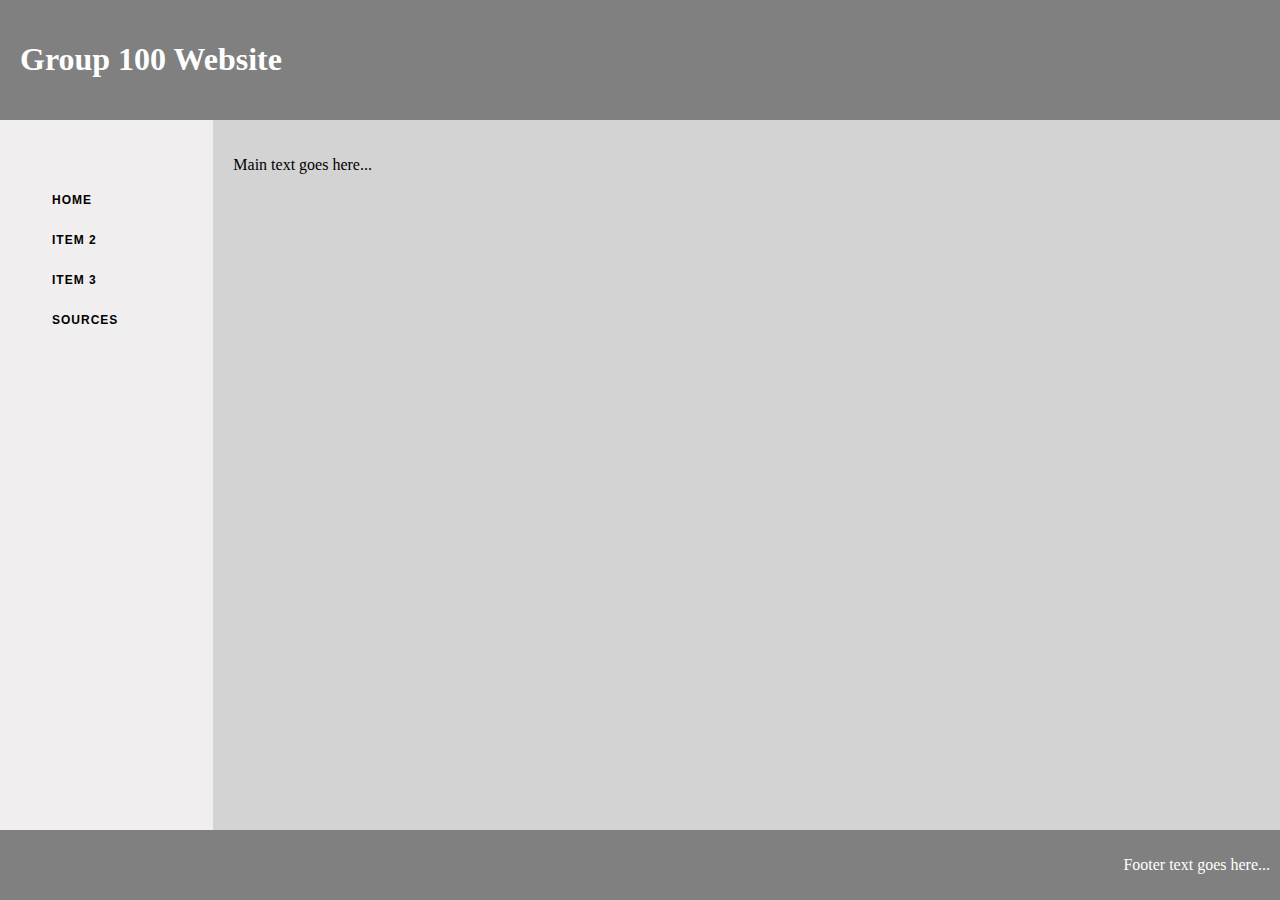
==== index.html @ 16508a9d "refined nav and added sources page" ====
<!DOCTYPE html>
<html lang="en">

  <head>
    <meta charset="UTF-8">
    <meta name="viewport" content="width=device-width, initial-scale=1.0">
    <meta http-equiv="X-UA-Compatible" content="ie=edge">
    <title>Group 100 Website</title>
    <link rel="stylesheet" href="./css/stylesheet.css">
  </head>

  <body>

    <div class="container">

      <div class="header">

        <h1>Group 100 Website</h1> 

      </div> <!-- close header div -->

      <div class="nav">

        <ul>
          <li><a href="index.html">Home</a></li>
          <li><a>Item 2</a></li>
          <li><a>Item 3</a></li>
          <li><a href="./html_pages/sources.html">Sources</a></li>
        </ul>

      </div> <!-- close nav div -->

      <div class="main">

        <p>Main text goes here...</p>

      </div> <!-- close main div -->

      <div class="footer">

        <p id="text">Footer text goes here...</p>

      </div> <!-- close footer div -->

    </div> <!-- close container div -->

  </body>

</html>
---- css/stylesheet.css ----
html {
    height: 100%;
}

body {
    height: 100%;
    display: block;
    margin: 0%;
}

/* grid setup */
.container {
    height: 100%;
    display: grid;
    grid-template-columns: 1fr 5fr;
    grid-template-rows: 1fr 6fr 0.5fr;
    grid-template-areas:
        "header header"
        "nav main"
        "footer footer";
}

/* elements in grid */
.header {
    grid-area: header;
    padding: 20px;
    background-color: grey;
    color: white;
}

.main {
    grid-area: main;
    padding: 20px;
    height: auto;
    background-color: #d3d3d3;
    display: block;
}

.nav {
    grid-area: nav;
    padding-top: 20px;
    background-color: #f0eeee;

    /* nav styling */

    ol, ul {
        list-style: none;
    }
    li {
        display: block;
        padding: 20px 0 20px;
    }
    a:hover, a:focus, a:active {
        color: #999;
        text-decoration: none;
    }
    a {
        font-family: Arial, 'Helvetica Neue', Helvetica, sans-serif;
        text-decoration: none;
        transition: color 0.1s, background-color 0.1s;
    }
    a {
        position: absolute;
        display: block;
        padding: 16px 0;
        margin: 0 12px;
        letter-spacing: 1px;
        font-size: 12px;
        line-height: 16px;
        font-weight: 900;
        text-transform: uppercase;
        transition: color 0.1s,background-color 0.1s,padding 0.2s ease-in;
        color: #000;
    }
    a::before {
        content: '';
        display: block;
        position: absolute;
        bottom: 3px;
        left: 0;
        height: 3px;
        width: 100%;
        background-color: #000;
        transform-origin: right top;
        transform: scale(0, 1);
        transition: color 0.1s,transform 0.4s ease-out;
    }
    a:active::before {
        background-color: #000;
    }
    a:hover::before, a:focus::before {
        transform-origin: left top;
        transform: scale(1, 1);
    }
    
}

.footer {
    grid-area: footer;
    position: flex;
    left: 0;
    bottom: 0;
    width: 100%;
    background-color: grey;
    color: white;
    text-align: right;
}

/* for inside padding in an element */
#text {
    padding: 10px;
}
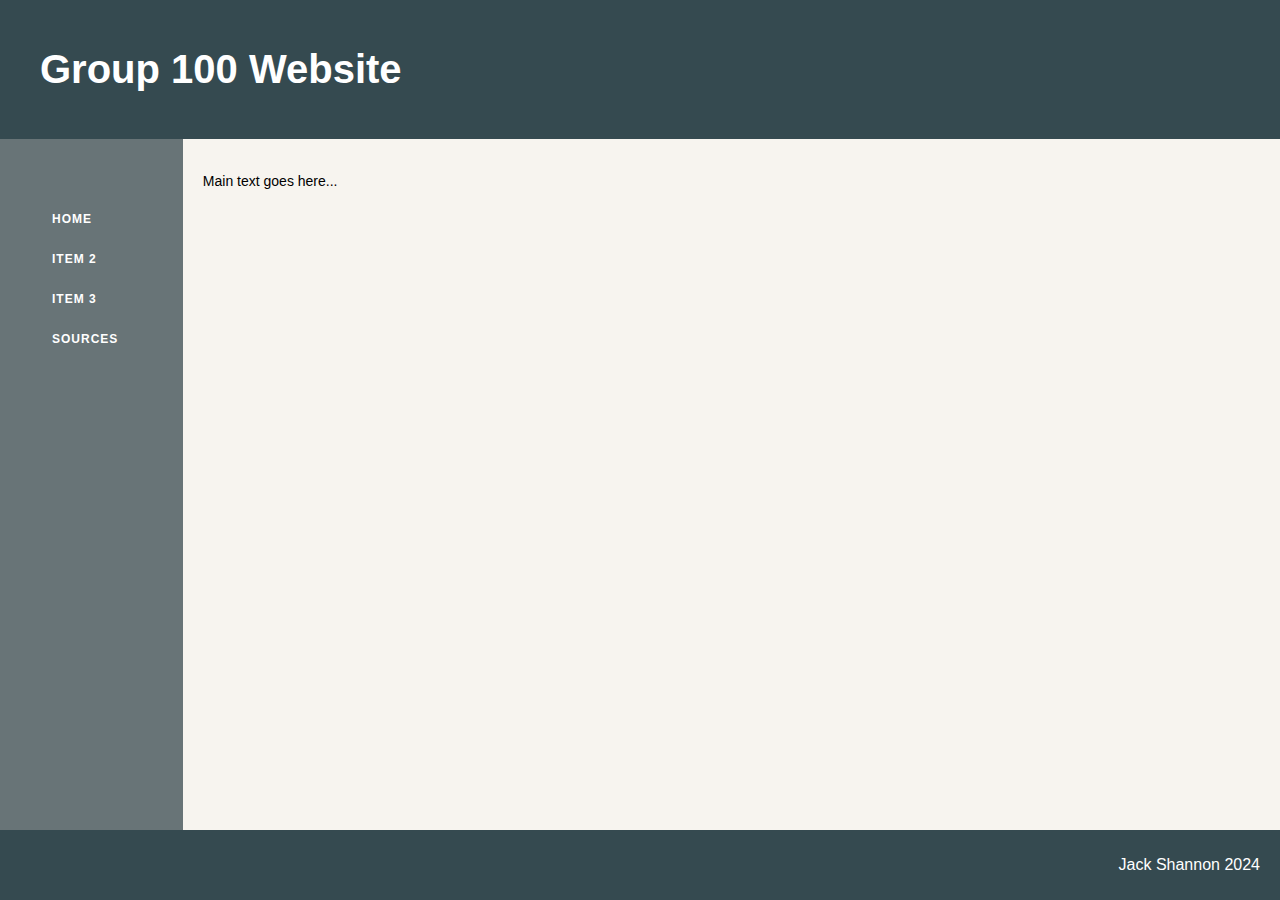
==== commit ca2b1e98: "updated colours" ====
--- a/index.html
+++ b/index.html
@@ -38,7 +38,7 @@
 
       <div class="footer">
 
-        <p id="text">Footer text goes here...</p>
+        <p id="text">Jack Shannon 2024</p>
 
       </div> <!-- close footer div -->
 
--- a/css/stylesheet.css
+++ b/css/stylesheet.css
@@ -6,13 +6,14 @@
     height: 100%;
     display: block;
     margin: 0%;
+    font-family: Arial, 'Helvetica Neue', Helvetica, sans-serif;
 }
 
 /* grid setup */
 .container {
     height: 100%;
     display: grid;
-    grid-template-columns: 1fr 5fr;
+    grid-template-columns: 1fr 6fr;
     grid-template-rows: 1fr 6fr 0.5fr;
     grid-template-areas:
         "header header"
@@ -24,22 +25,24 @@
 .header {
     grid-area: header;
     padding: 20px;
-    background-color: grey;
+    background-color: #354a50;
     color: white;
+    font-size: 20px;
+    padding-left: 40px;
 }
 
 .main {
     grid-area: main;
     padding: 20px;
-    height: auto;
-    background-color: #d3d3d3;
+    background-color: #F7F4EF;
     display: block;
+    font-size: 14px;
 }
 
 .nav {
     grid-area: nav;
     padding-top: 20px;
-    background-color: #f0eeee;
+    background-color: #687477;
 
     /* nav styling */
 
@@ -51,7 +54,7 @@
         padding: 20px 0 20px;
     }
     a:hover, a:focus, a:active {
-        color: #999;
+        color: #7ab1c0;
         text-decoration: none;
     }
     a {
@@ -70,7 +73,7 @@
         font-weight: 900;
         text-transform: uppercase;
         transition: color 0.1s,background-color 0.1s,padding 0.2s ease-in;
-        color: #000;
+        color: #FFF;
     }
     a::before {
         content: '';
@@ -80,13 +83,13 @@
         left: 0;
         height: 3px;
         width: 100%;
-        background-color: #000;
+        background-color: #354a50;
         transform-origin: right top;
         transform: scale(0, 1);
         transition: color 0.1s,transform 0.4s ease-out;
     }
     a:active::before {
-        background-color: #000;
+        background-color: #354a50;
     }
     a:hover::before, a:focus::before {
         transform-origin: left top;
@@ -101,7 +104,7 @@
     left: 0;
     bottom: 0;
     width: 100%;
-    background-color: grey;
+    background-color: #354a50;
     color: white;
     text-align: right;
 }
@@ -109,4 +112,6 @@
 /* for inside padding in an element */
 #text {
     padding: 10px;
+    padding-right: 20px;
 }
+
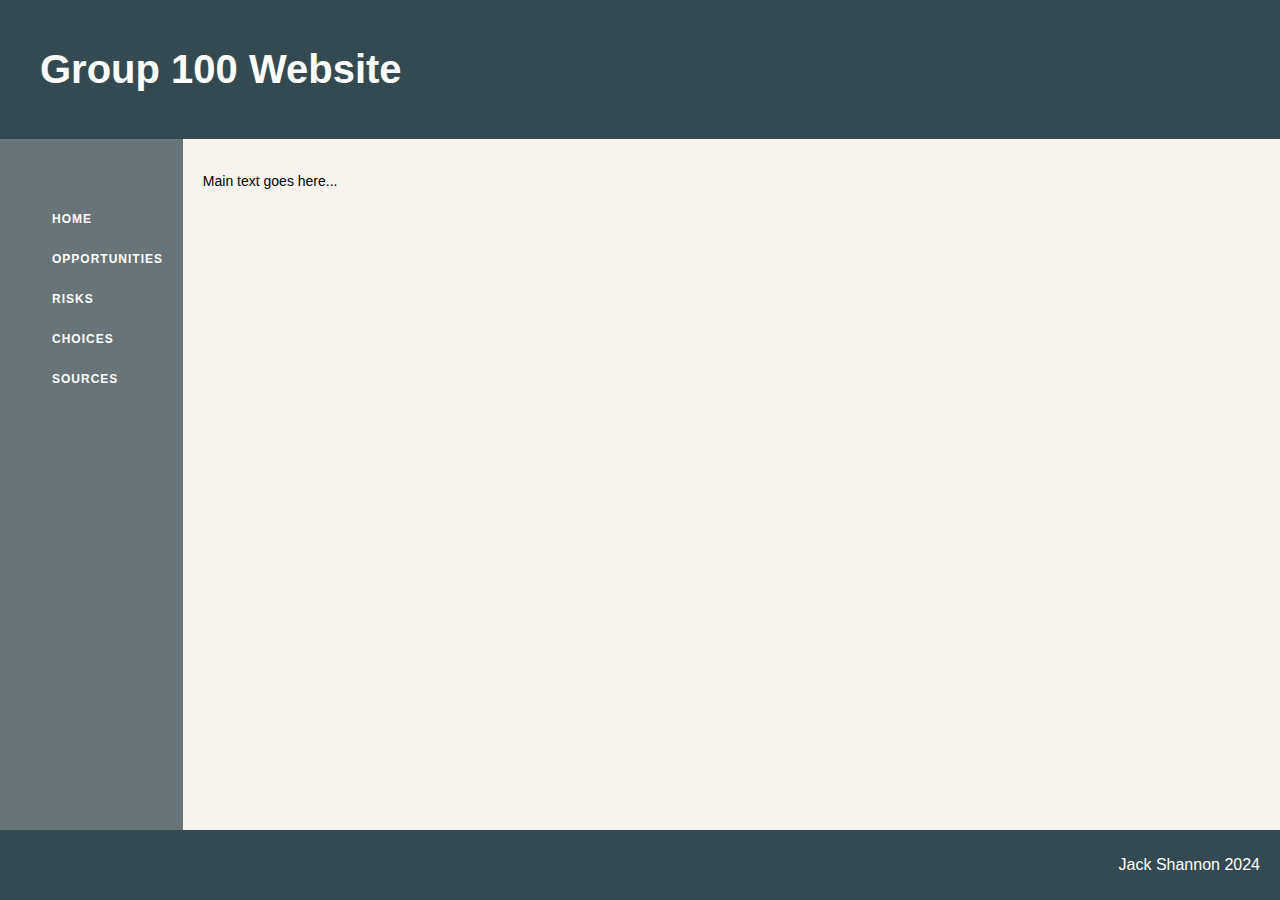
==== commit bcbd945e: "other pages fixed" ====
--- a/index.html
+++ b/index.html
@@ -23,9 +23,10 @@
 
         <ul>
           <li><a href="index.html">Home</a></li>
-          <li><a>Item 2</a></li>
-          <li><a>Item 3</a></li>
-          <li><a href="./html_pages/sources.html">Sources</a></li>
+          <li><a href="html_pages/opportunities.html">Opportunities</a></li>
+          <li><a href="html_pages/risks.html">Risks</a></li>
+          <li><a href="html_pages/choices.html">Choices</a></li>
+          <li><a href="html_pages/sources.html">Sources</a></li>
         </ul>
 
       </div> <!-- close nav div -->
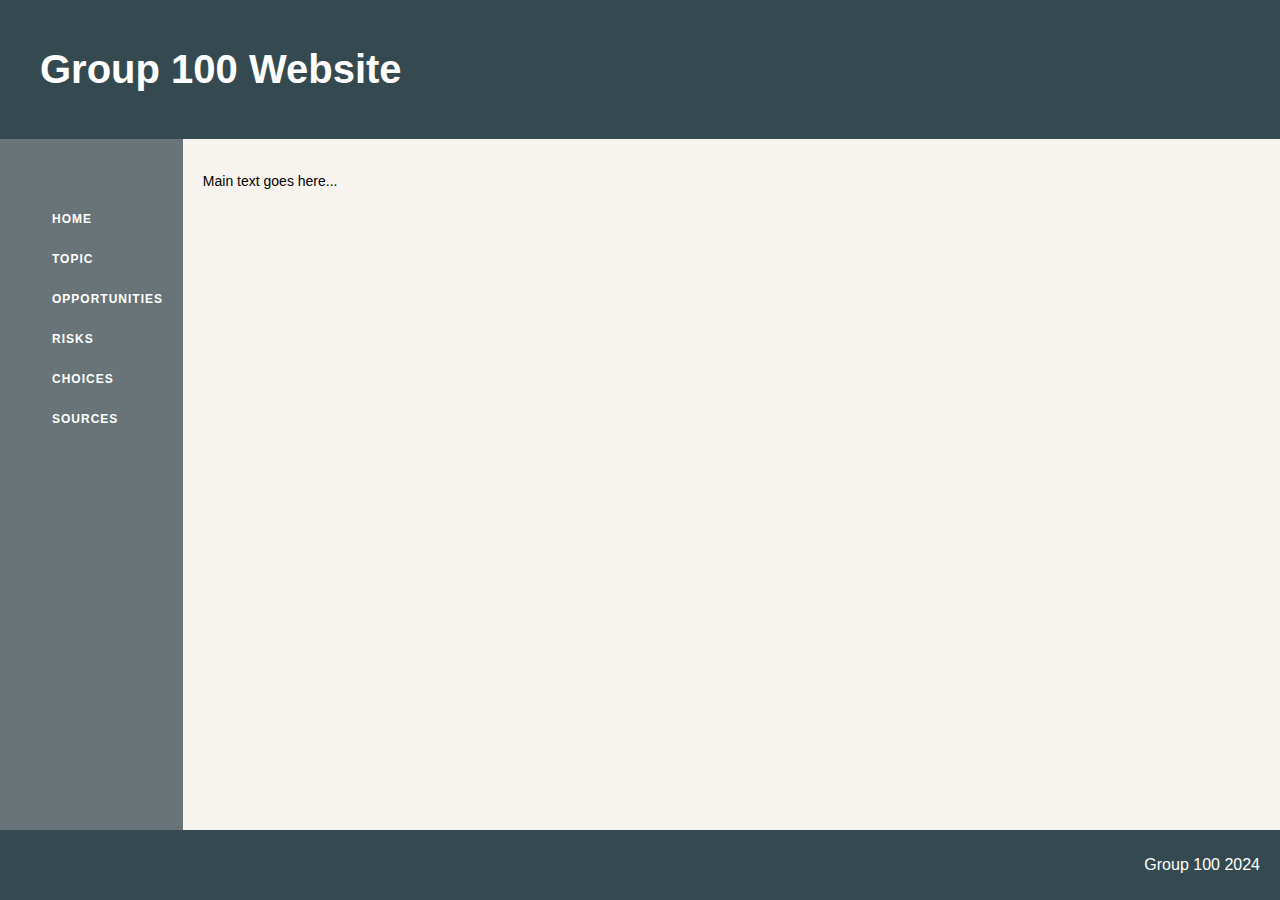
==== commit b644c9bd: "added page for topic" ====
--- a/index.html
+++ b/index.html
@@ -23,6 +23,7 @@
 
         <ul>
           <li><a href="index.html">Home</a></li>
+          <li><a href="html_pages/topic.html">Topic</a></li>
           <li><a href="html_pages/opportunities.html">Opportunities</a></li>
           <li><a href="html_pages/risks.html">Risks</a></li>
           <li><a href="html_pages/choices.html">Choices</a></li>
@@ -39,7 +40,7 @@
 
       <div class="footer">
 
-        <p id="text">Jack Shannon 2024</p>
+        <p id="text">Group 100 2024</p>
 
       </div> <!-- close footer div -->
 
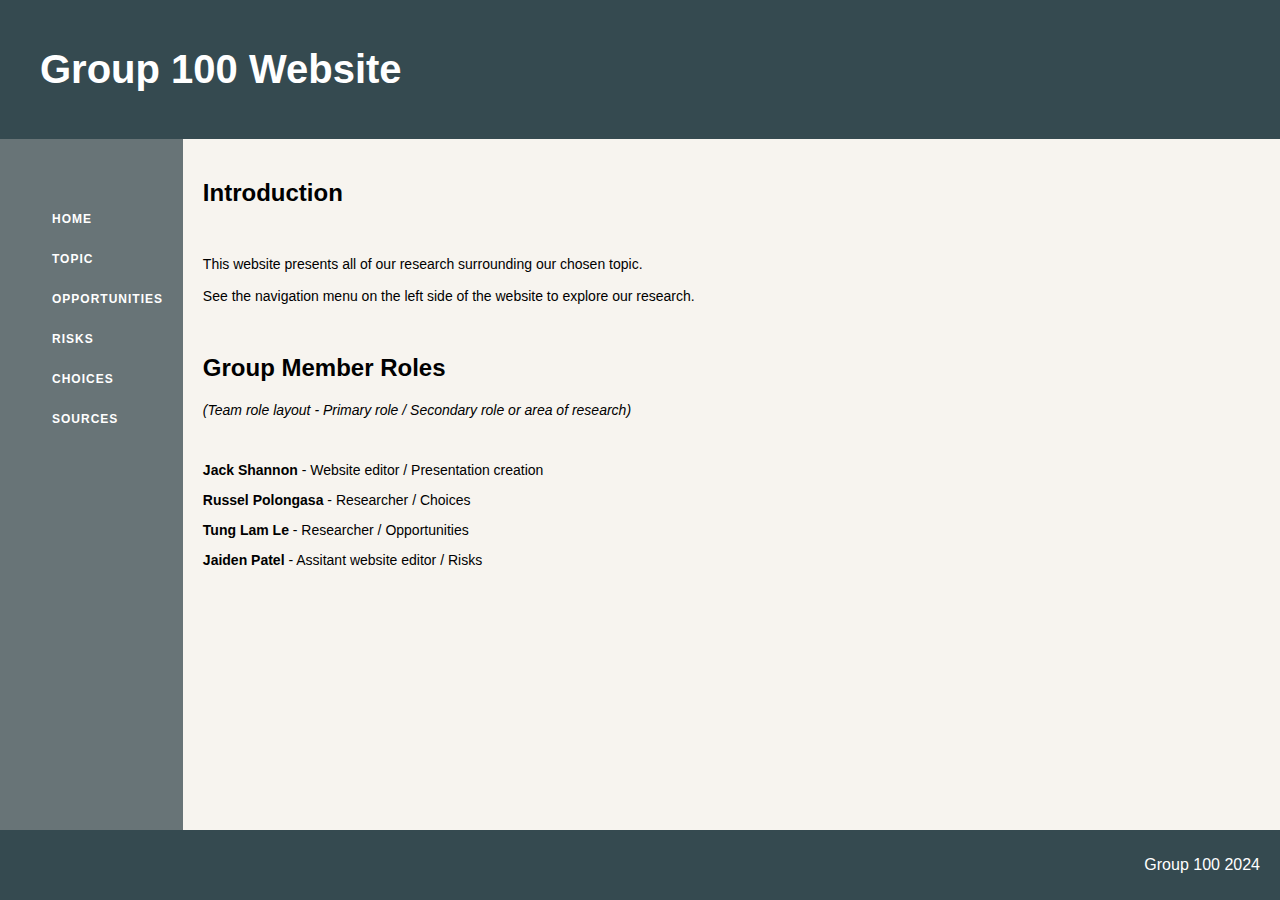
==== commit df8c5487: "home page edited" ====
--- a/index.html
+++ b/index.html
@@ -33,8 +33,24 @@
       </div> <!-- close nav div -->
 
       <div class="main">
+        
+        <h2>Introduction</h2>
+        <br>
 
-        <p>Main text goes here...</p>
+        <p>
+          This website presents all of our research surrounding our chosen topic.<br><br>
+          See the navigation menu on the left side of the website to explore our research.
+        </p>
+        <br>
+
+        <h2>Group Member Roles</h2>
+        <p><i>(Team role layout - Primary role / Secondary role or area of research)</i></p>
+        <br>
+
+        <p><b>Jack Shannon</b> - Website editor / Presentation creation</p>
+        <p><b>Russel Polongasa</b> - Researcher / Choices</p>
+        <p><b>Tung Lam Le</b> - Researcher / Opportunities</p>
+        <p><b>Jaiden Patel</b> - Assitant website editor / Risks</p>
 
       </div> <!-- close main div -->
 
--- a/css/stylesheet.css
+++ b/css/stylesheet.css
@@ -7,6 +7,10 @@
     display: block;
     margin: 0%;
     font-family: Arial, 'Helvetica Neue', Helvetica, sans-serif;
+}
+
+h2 {
+    font-size: 24px;
 }
 
 /* grid setup */
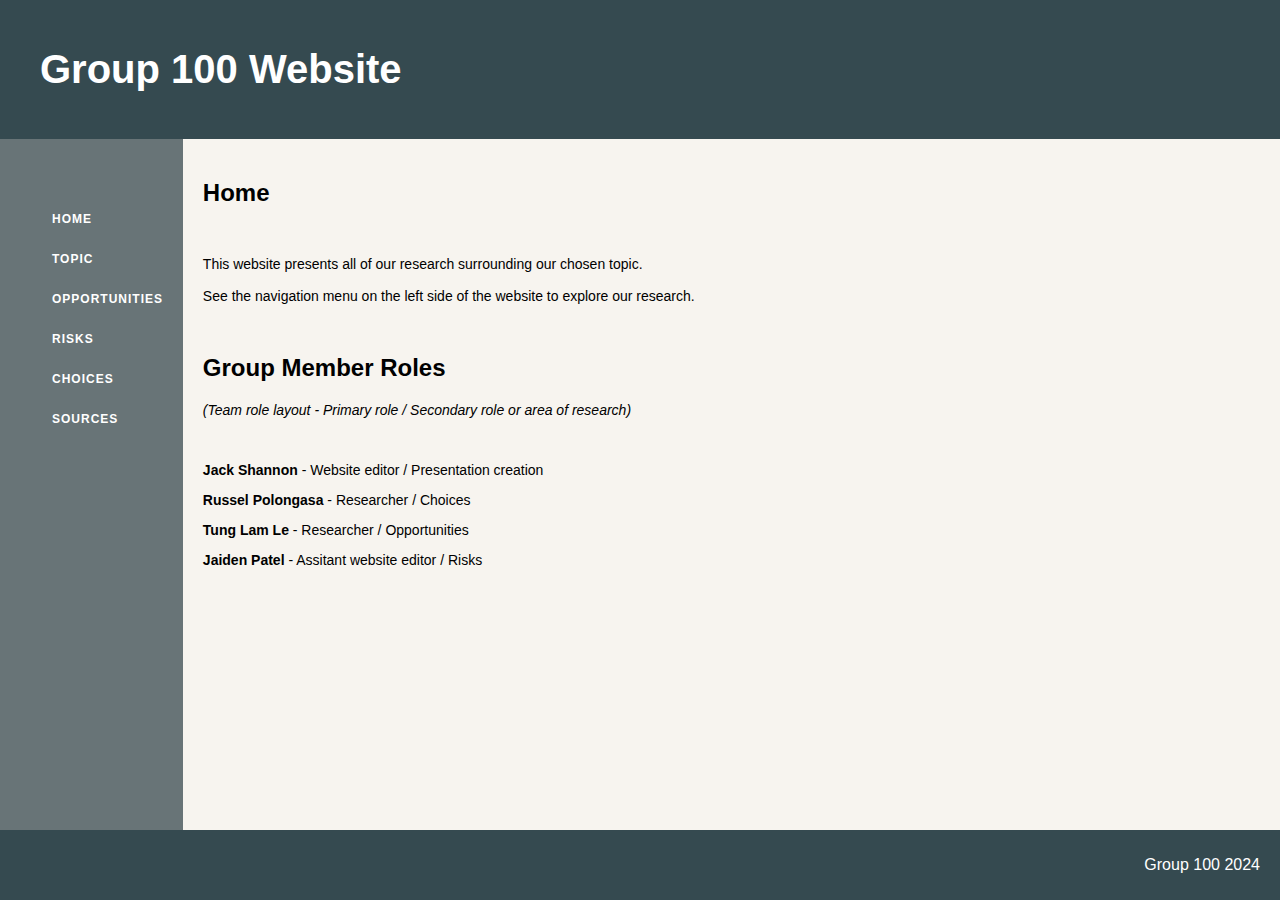
==== commit ee190e67: "topic page filled" ====
--- a/index.html
+++ b/index.html
@@ -34,7 +34,7 @@
 
       <div class="main">
         
-        <h2>Introduction</h2>
+        <h2>Home</h2>
         <br>
 
         <p>
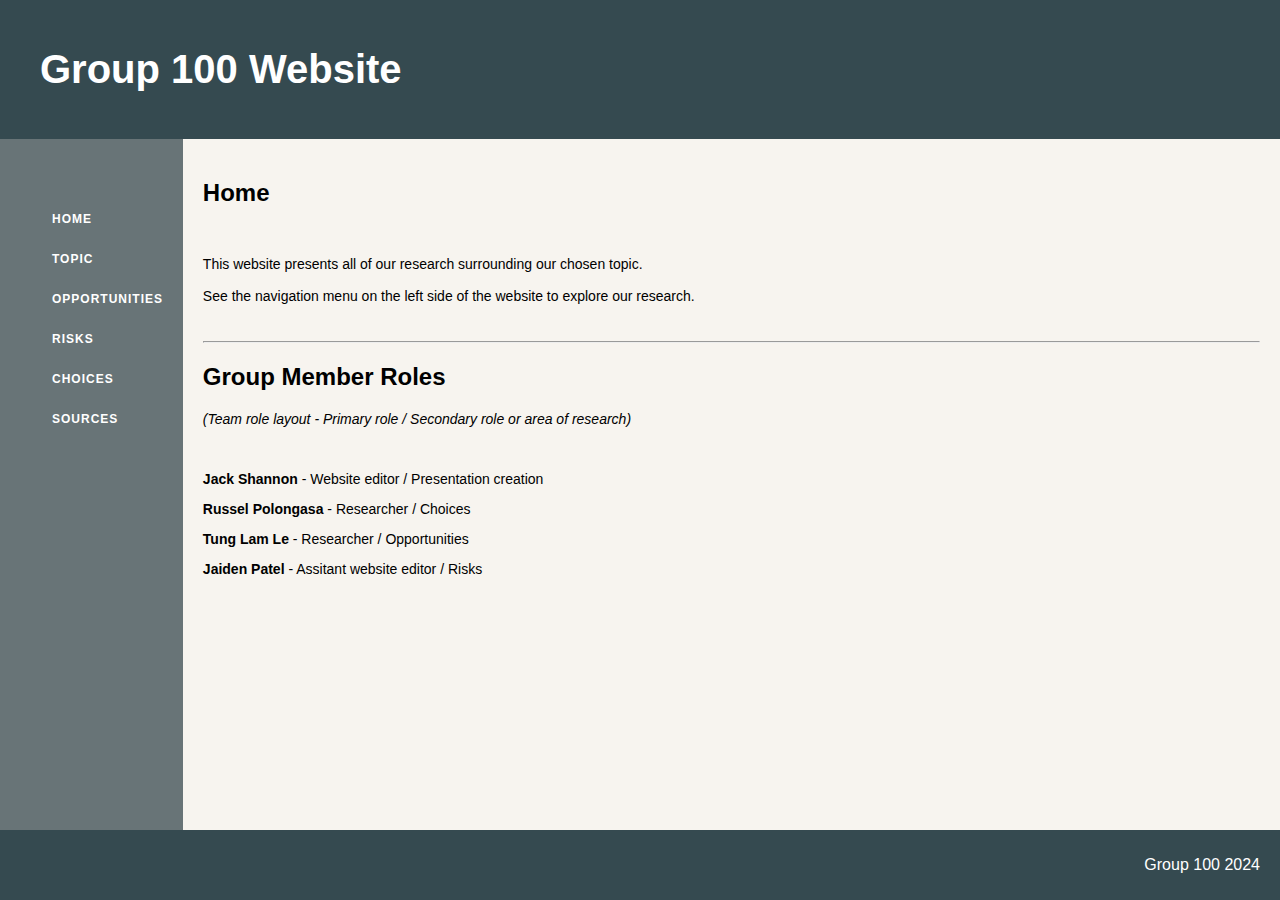
==== commit 468561b1: "added references" ====
--- a/index.html
+++ b/index.html
@@ -42,6 +42,8 @@
           See the navigation menu on the left side of the website to explore our research.
         </p>
         <br>
+        
+        <hr>
 
         <h2>Group Member Roles</h2>
         <p><i>(Team role layout - Primary role / Secondary role or area of research)</i></p>
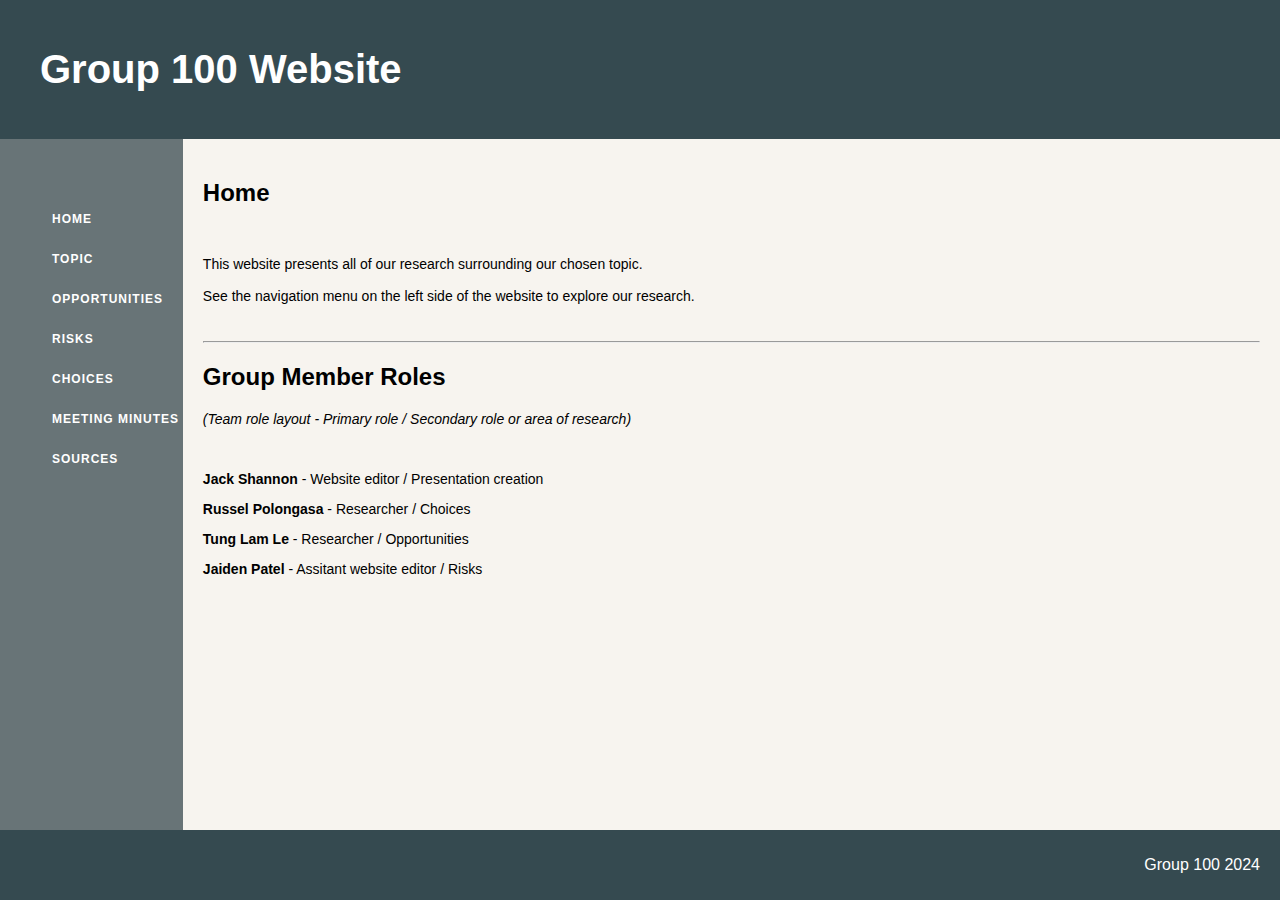
==== commit 459185a4: "meeting minutes page created" ====
--- a/index.html
+++ b/index.html
@@ -27,6 +27,7 @@
           <li><a href="html_pages/opportunities.html">Opportunities</a></li>
           <li><a href="html_pages/risks.html">Risks</a></li>
           <li><a href="html_pages/choices.html">Choices</a></li>
+          <li><a href="html_pages/meeting_minutes.html">Meeting Minutes</a></li>
           <li><a href="html_pages/sources.html">Sources</a></li>
         </ul>
 
